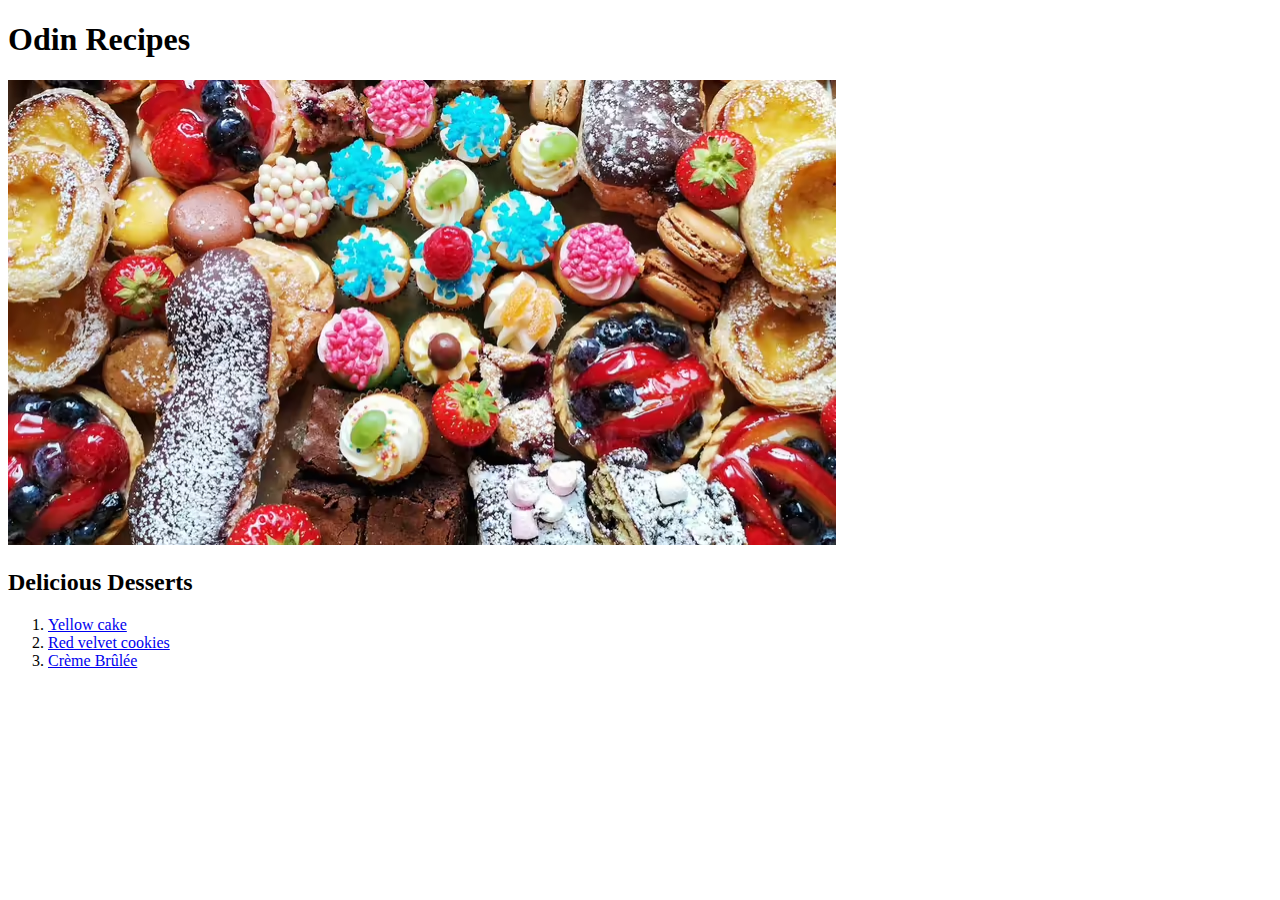
==== index.html @ 27436439 "Adjusted height to dessert-assortment.jpg in index.html" ====
<!DOCTYPE html>
<html lang="en">
    <head>
        <meta charset="UTF-8">
        <title>Odin Recipes Project</title>
     </head>
    <body>
<h1>Odin Recipes</h1>
<img src="./images/dessert-assortment.jpg" alt="desserts" height="465" width="828">

<h2>Delicious Desserts</h2>
<ol>
    <li><a href="recipes/yellow-cake.html" target="_blank">Yellow cake</a></li>
    <li><a href="recipes/red-velvet-cookies.html" target="_blank"> Red velvet cookies</a></li>
    <li><a href="recipes/creme-brulee.html" target="_blank"> Crème Brûlée</a></li>
</ol>
    </body>
</html>
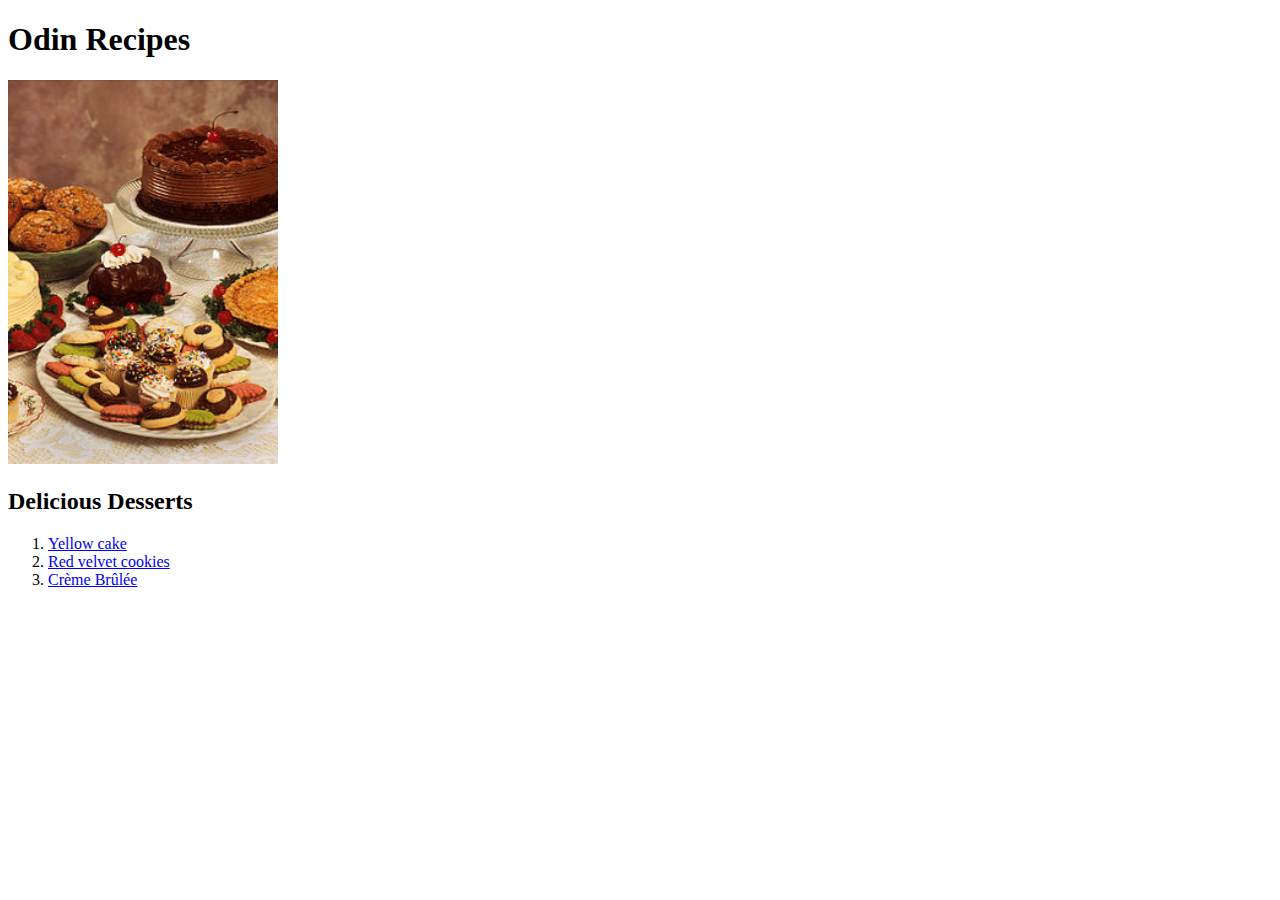
==== commit 1458d206: "updated image in index.html" ====
--- a/index.html
+++ b/index.html
@@ -6,7 +6,7 @@
      </head>
     <body>
 <h1>Odin Recipes</h1>
-<img src="./images/dessert-assortment.jpg" alt="desserts" height="465" width="828">
+<img src="./images/desserts.jpg" alt="desserts" height="384" width="270">
 
 <h2>Delicious Desserts</h2>
 <ol>
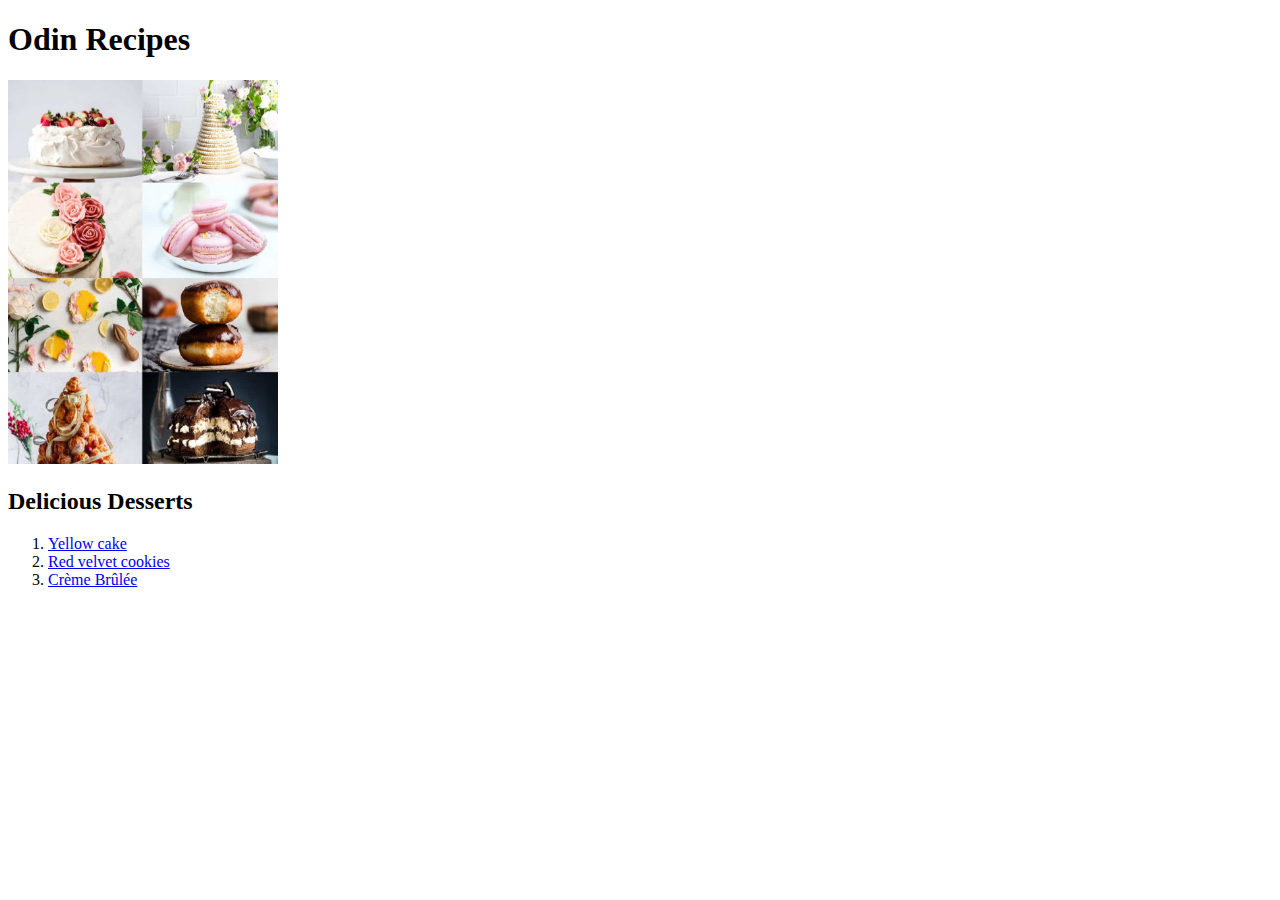
==== commit 1e96ea06: "updated image to index.html line 9" ====
--- a/index.html
+++ b/index.html
@@ -6,7 +6,7 @@
      </head>
     <body>
 <h1>Odin Recipes</h1>
-<img src="./images/desserts.jpg" alt="desserts" height="384" width="270">
+<img src="./images/fancy-desserts.jpg" alt="desserts" height="384" width="270">
 
 <h2>Delicious Desserts</h2>
 <ol>
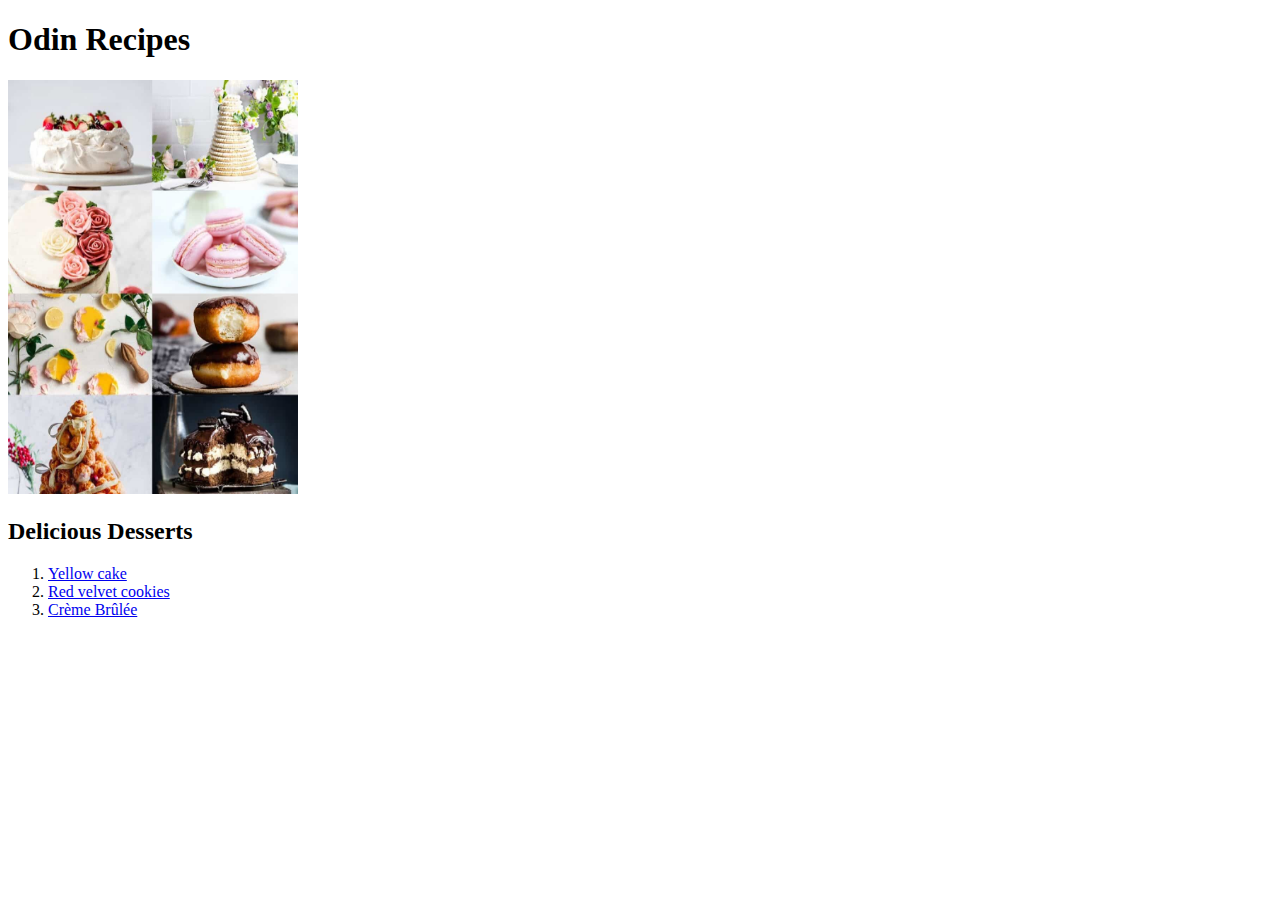
==== commit 5b0f7588: "updated image size on line 9" ====
--- a/index.html
+++ b/index.html
@@ -6,7 +6,7 @@
      </head>
     <body>
 <h1>Odin Recipes</h1>
-<img src="./images/fancy-desserts.jpg" alt="desserts" height="384" width="270">
+<img src="./images/fancy-desserts.jpg" alt="desserts" height="414" width="290">
 
 <h2>Delicious Desserts</h2>
 <ol>
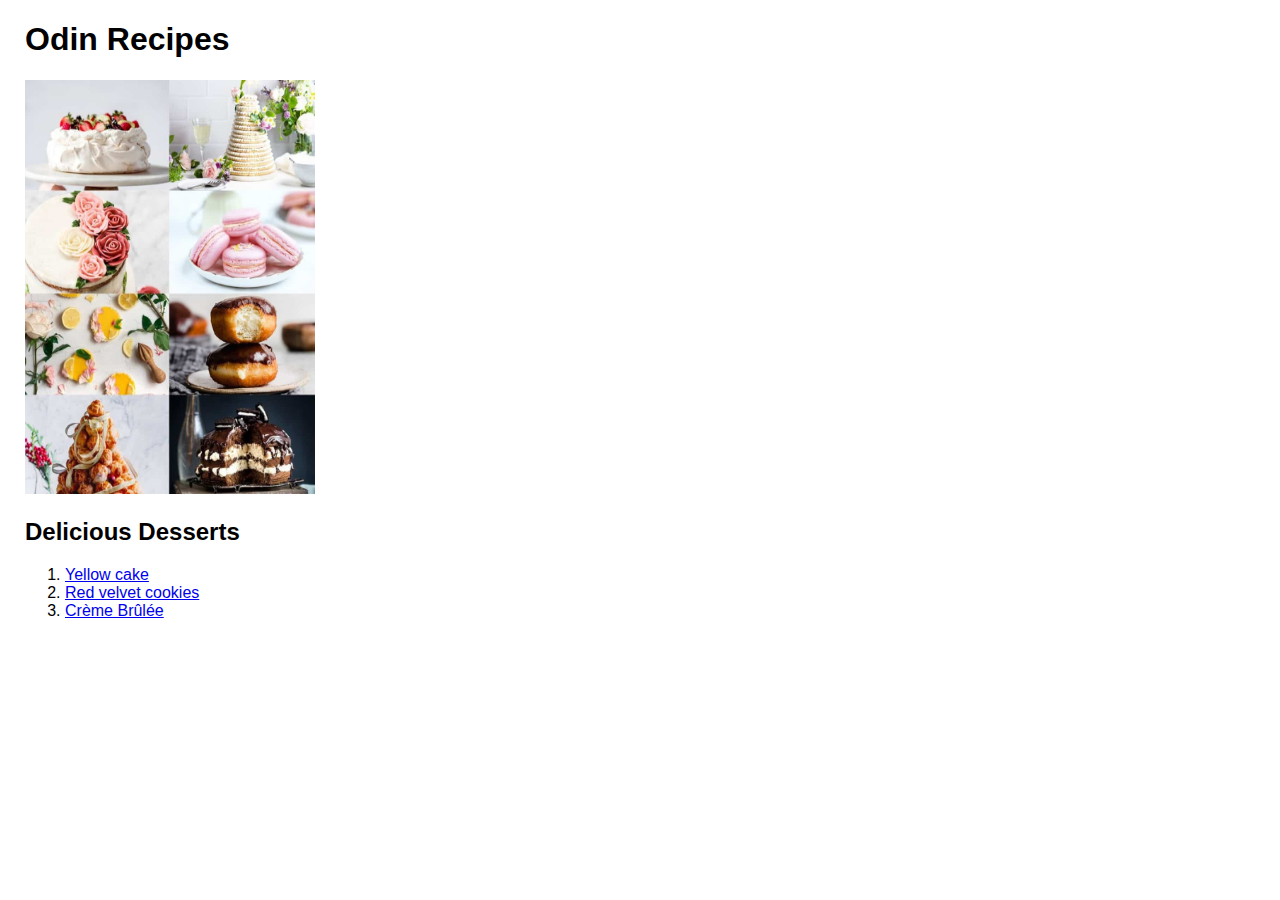
==== commit 1de10c2d: "changed font to body of index.html and added a left and right margin 25px" ====
--- a/index.html
+++ b/index.html
@@ -3,8 +3,11 @@
     <head>
         <meta charset="UTF-8">
         <title>Odin Recipes Project</title>
+        <link rel="stylesheet" href="style.css"/>
      </head>
-    <body>
+     
+<body class="body-font margin-sides">
+
 <h1>Odin Recipes</h1>
 <img src="./images/fancy-desserts.jpg" alt="desserts" height="414" width="290">
 
--- a/style.css
+++ b/style.css
@@ -0,0 +1,16 @@
+/*changing text font on index.html*/
+
+.h-one {
+    font-family: 'Lucida Sans', 'Lucida Sans Regular', 'Lucida Grande', 'Lucida Sans Unicode', Geneva, Verdana, sans-serif;
+   /* font-size: larger;
+    font-weight: 500;*/
+}
+
+.body-font {
+   font-family: 'Segoe UI', Tahoma, Geneva, Verdana, sans-serif;
+}
+
+.margin-sides {
+    margin-left: 25px;
+    margin-right: 25px;
+}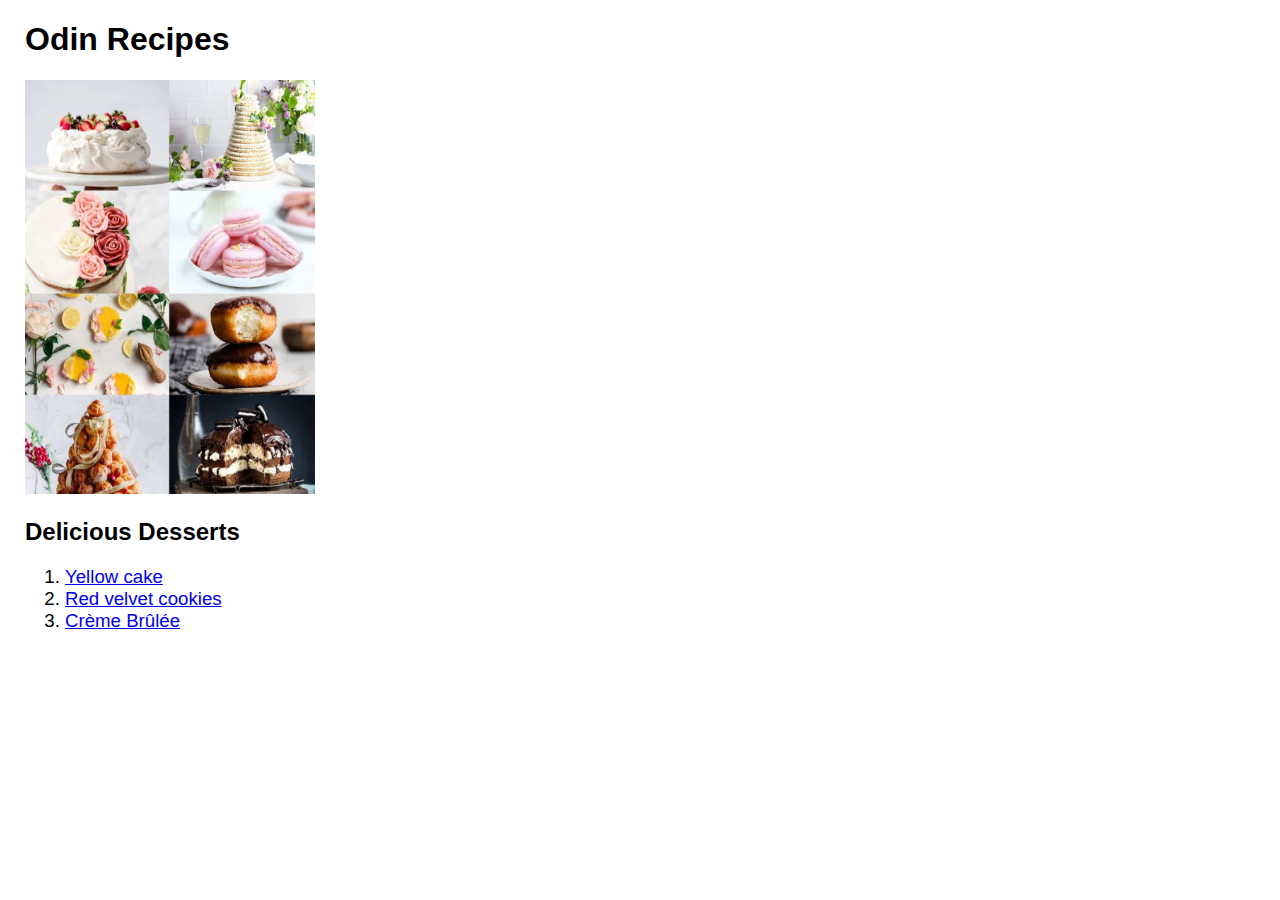
==== commit 730264a7: "updated font size to 14 list beg line 17" ====
--- a/index.html
+++ b/index.html
@@ -12,10 +12,13 @@
 <img src="./images/fancy-desserts.jpg" alt="desserts" height="414" width="290">
 
 <h2>Delicious Desserts</h2>
+
+<div class="list-text">
 <ol>
     <li><a href="recipes/yellow-cake.html" target="_blank">Yellow cake</a></li>
     <li><a href="recipes/red-velvet-cookies.html" target="_blank"> Red velvet cookies</a></li>
     <li><a href="recipes/creme-brulee.html" target="_blank"> Crème Brûlée</a></li>
 </ol>
+</div>
     </body>
 </html>--- a/style.css
+++ b/style.css
@@ -13,4 +13,8 @@
 .margin-sides {
     margin-left: 25px;
     margin-right: 25px;
+}
+
+.list-text {
+    font-size: 14pt;
 }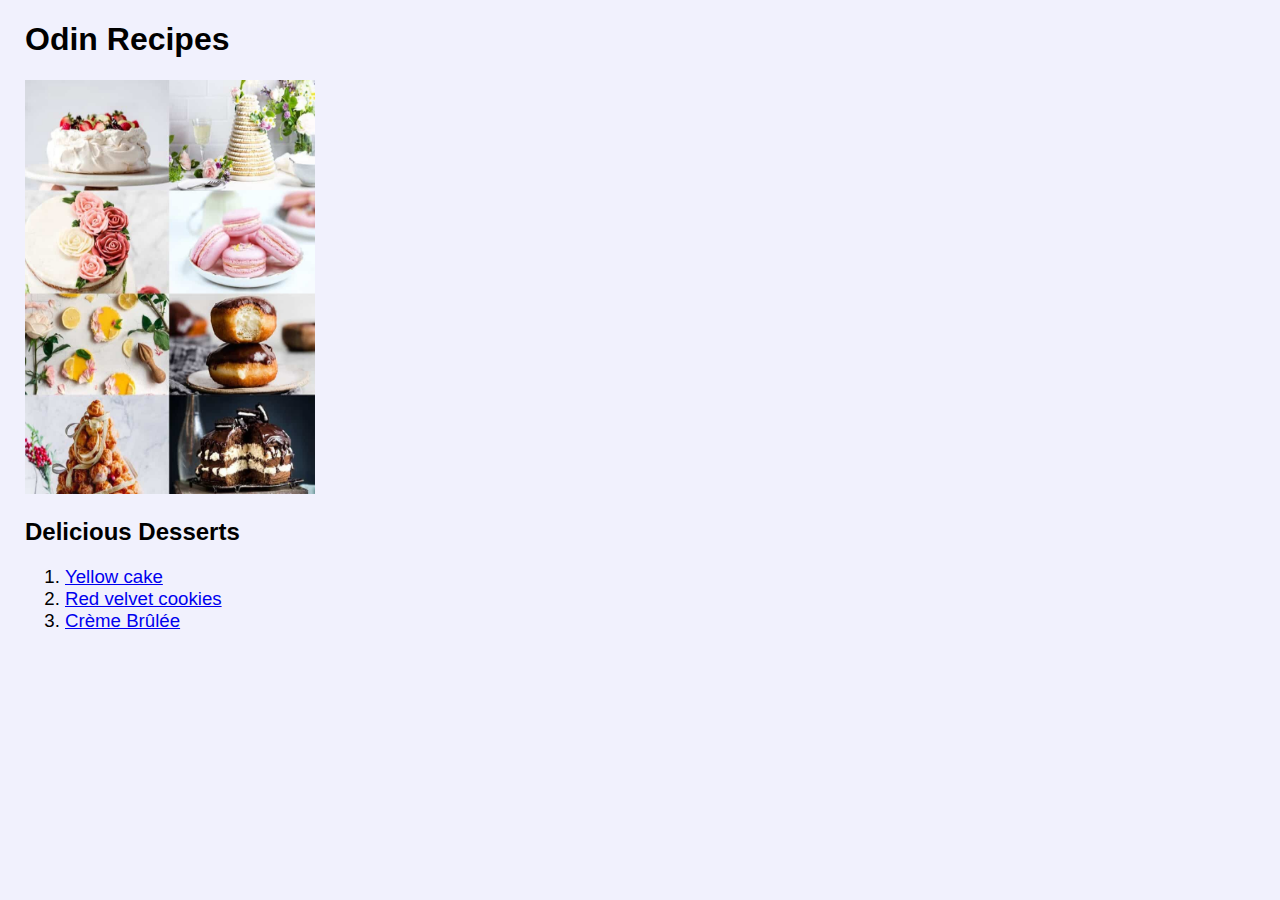
==== commit a2f69244: "added .body-background class and applied to body in index.html" ====
--- a/index.html
+++ b/index.html
@@ -6,7 +6,7 @@
         <link rel="stylesheet" href="style.css"/>
      </head>
      
-<body class="body-font margin-sides">
+<body class="body-font margin-sides body-background">
 
 <h1>Odin Recipes</h1>
 <img src="./images/fancy-desserts.jpg" alt="desserts" height="414" width="290">
--- a/style.css
+++ b/style.css
@@ -10,11 +10,17 @@
    font-family: 'Segoe UI', Tahoma, Geneva, Verdana, sans-serif;
 }
 
+.list-text {
+    font-size: 14pt;
+}
+
+/*margins*/
+
 .margin-sides {
     margin-left: 25px;
     margin-right: 25px;
 }
 
-.list-text {
-    font-size: 14pt;
+.body-background {
+    background-color: rgb(241, 241, 253);
 }